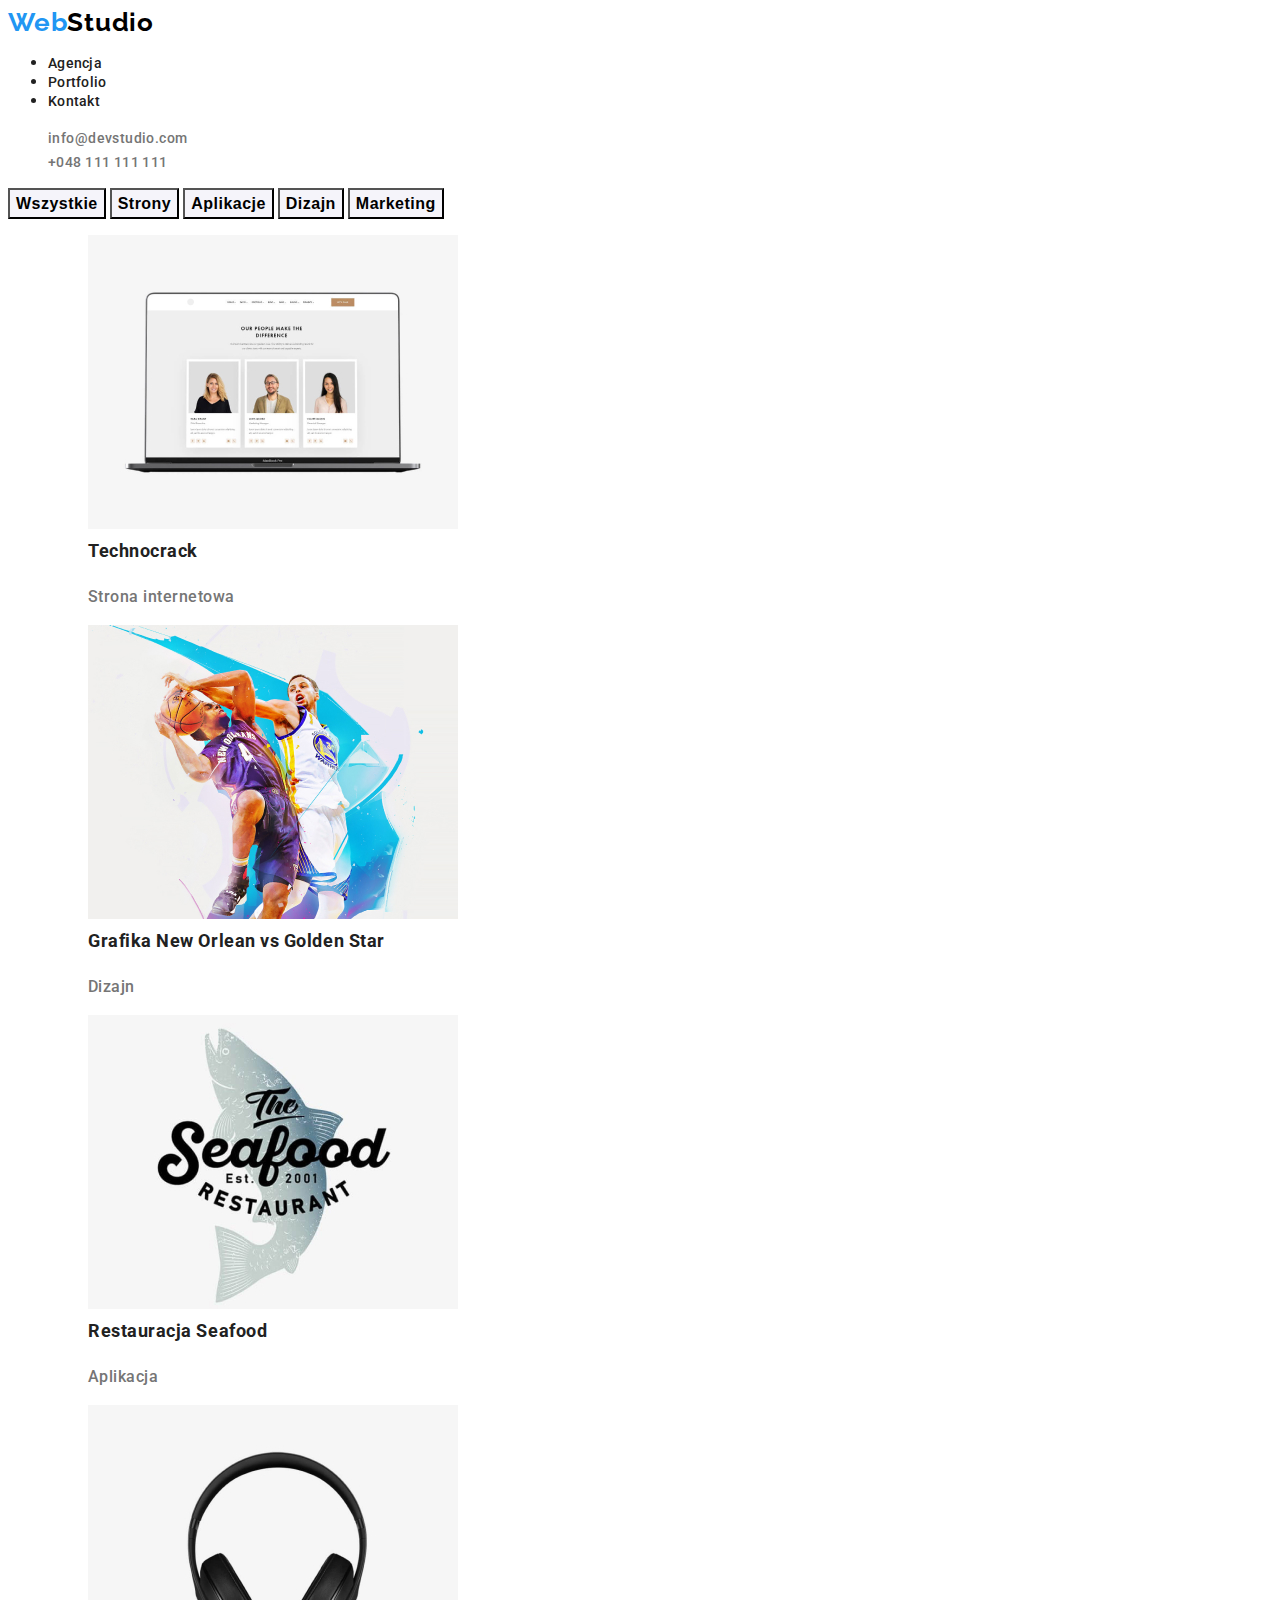
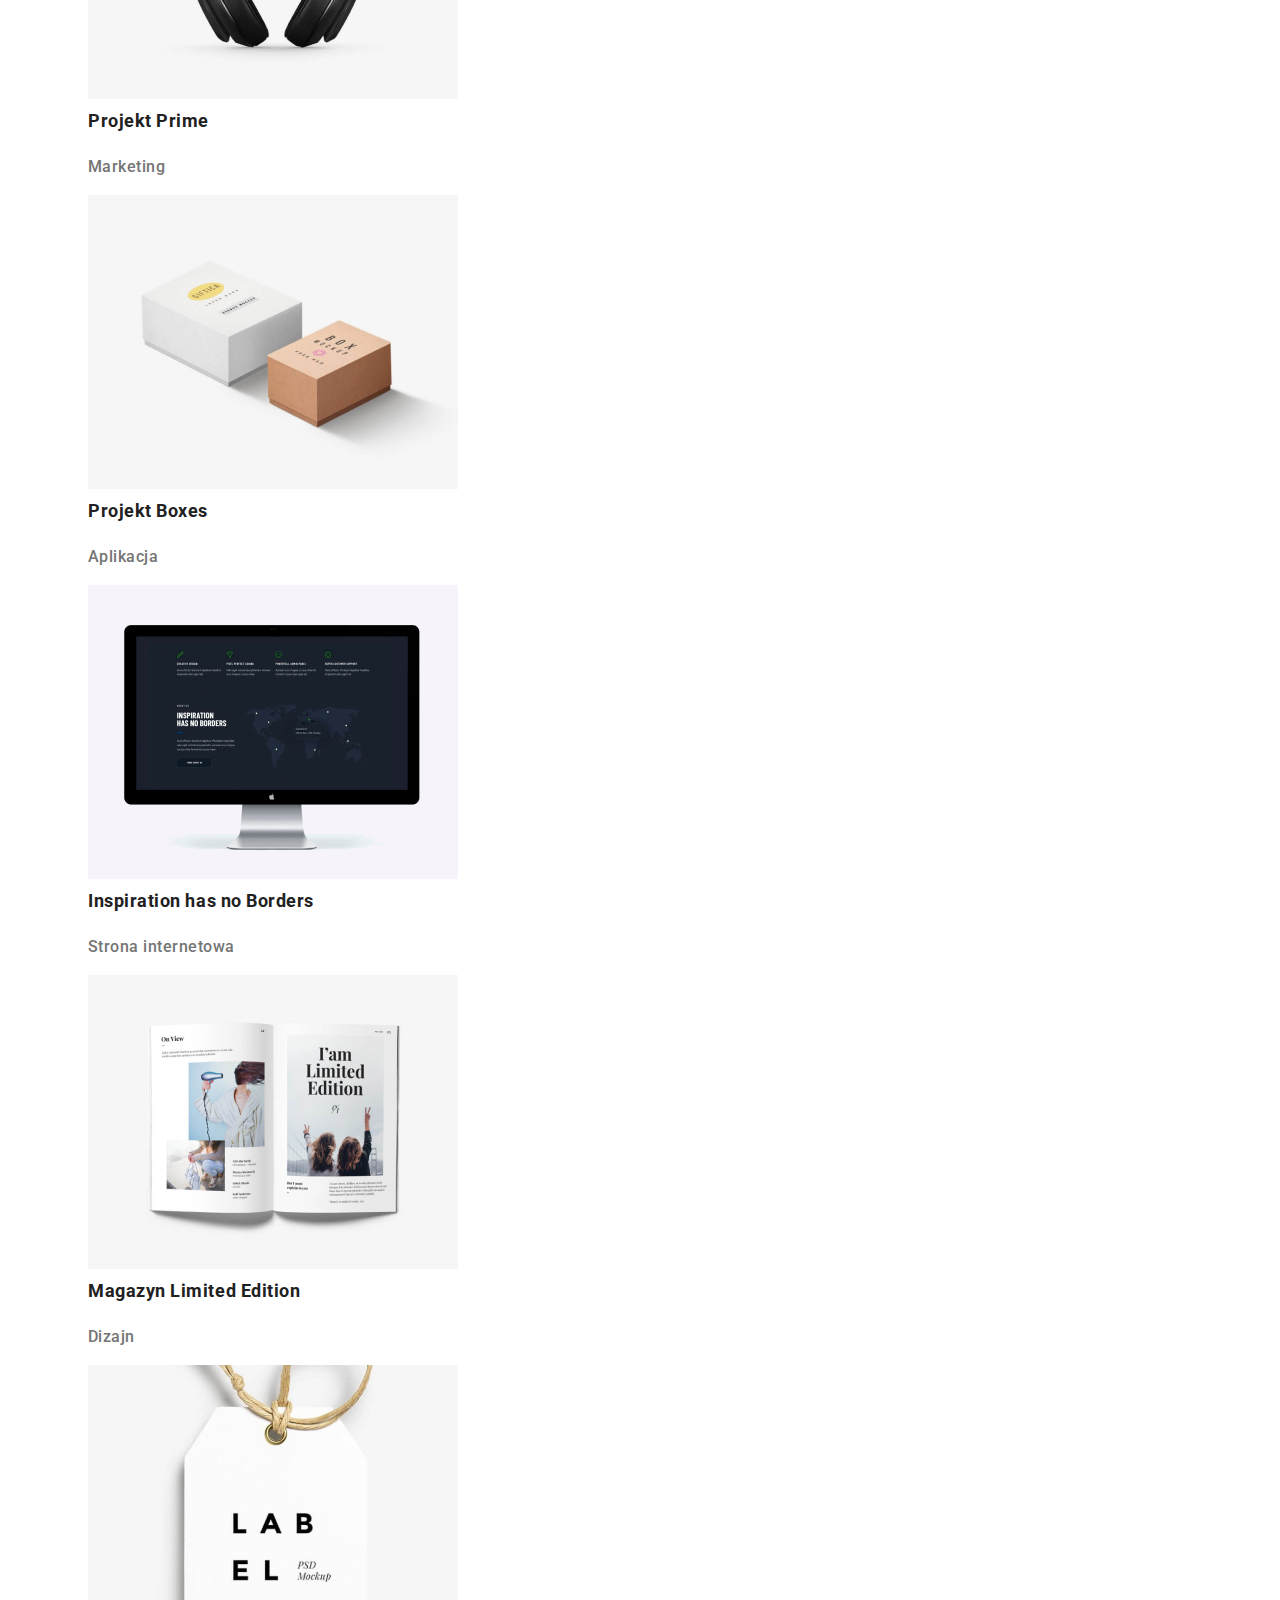
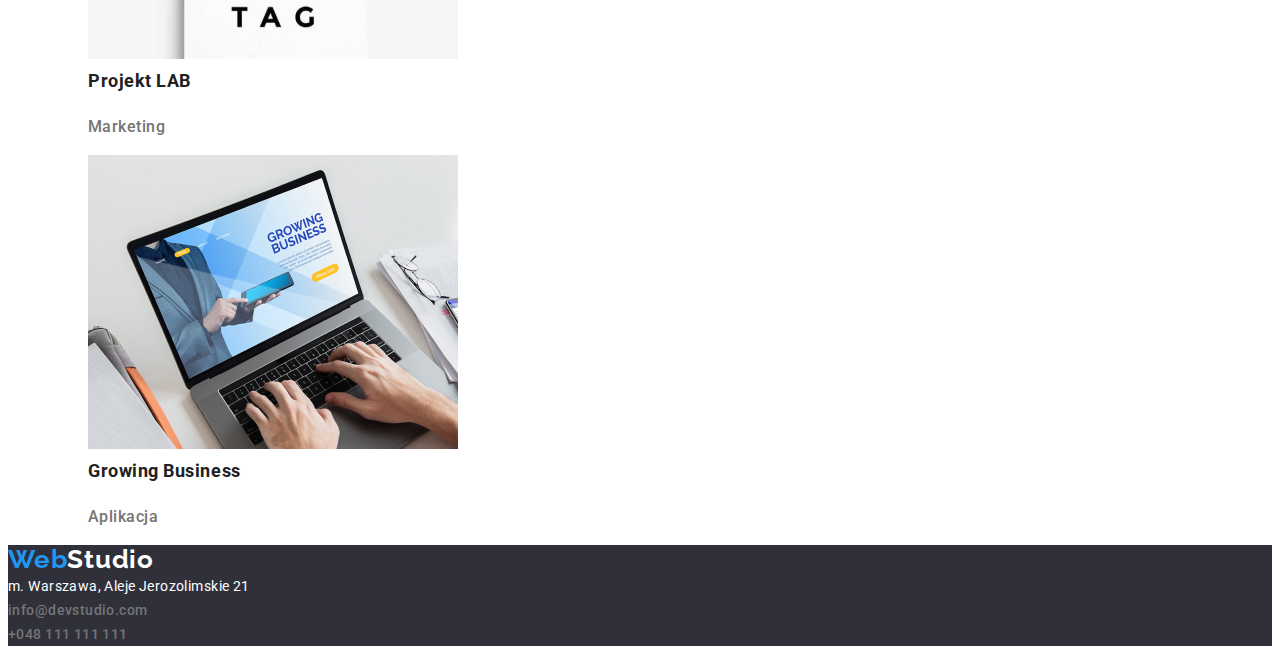
==== portfolio.html @ 70ecee54 "some changes" ====
<!DOCTYPE html>
<html lang="pl">

<head>
    <meta charset="utf-8">
    <meta http-equiv="X-UA-Compatible" content="IE=edge">
    <meta name="viewport" content="width=device-width, initial-scale=1.0">
    <link rel="stylesheet" href="css/styles.css">
    <title>Studio</title>
<link href="https://fonts.googleapis.com/css2?family=Raleway:wght@700&family=Roboto:wght@400;500;700;900&display=swap"
    rel="stylesheet"/>
</head>

<body>
    <!--Naglowek-->
    <header>
        <a class="logo" href="https://www.webstudio.com"><span>Web</span><span class="studio">Studio</span></a>
        <nav>
            <ul class="links">
                <li><a class="permalink" href="index.html">Agencja</a></li>
                <li><a class="permalink" href="portfolio">Portfolio</a></li>
                <li><a class="permalink" href="kontakt">Kontakt</a></li>
            </ul>
        </nav>
        <ul class="contact">
            <li><a class="permalink" href="mailto:info@devstudio.com">info@devstudio.com</a></li>
            <li><a class="permalink" href="tel:+048111111111"> +048 111 111 111</a></li>
        </ul>
     </header>    
   
    <!--GŁÓWNA ZAWARTOŚĆ STRONY-->
    <main>
        <button class="click" type="button"><strong>Wszystkie</strong></button>
        <button class="click" type="button"><strong>Strony</strong></button>
        <button class="click" type="button"><strong>Aplikacje</strong></button>
        <button class="click" type="button"><strong>Dizajn</strong></button>
        <button class="click" type="button"><strong>Marketing</strong></button>
        <!--Sekcja Wszystkie-->
        <section>
            <ul class="description">
                <li>
                    <figure>
                        <img src="./images/img-7-p.jpg" 
                        alt="Makieta strony internetowej" 
                        width="370" 
                        height="294"/>
                        <figcaption class="name">
                            <strong>Technocrack</strong>
                            <p class="about"> Strona internetowa</p>
                        </figcaption>
                    </figure>
                </li>
                <li>
                    <figure>
                        <img src="./images/img-8-p.jpg" 
                        alt="Koszykarze" 
                        width="370" 
                        height="294"/>
                        <figcaption class="name">
                            <strong>Grafika New Orlean vs Golden Star</strong>
                            <p class="about">Dizajn</p>
                        </figcaption>
                    </figure>
                </li>
                <li>
                    <figure>
                        <img src="./images/img-9-p.jpg" 
                        alt="Logo Seafood" 
                        width="370" 
                        height="294"/>
                        <figcaption class="name">
                            <strong>Restauracja Seafood</strong>
                            <p class="about">Aplikacja</p>
                        </figcaption>
                    </figure>
                </li>
                <li>
                    <figure>
                        <img src="./images/img-10-p.jpg" 
                        alt="Headphones" 
                        width="370" 
                        height="294"/>
                        <figcaption class="name">
                            <strong>Projekt Prime</strong>
                            <p class="about">Marketing</p>
                        </figcaption>
                    </figure>
                </li>
                <li>
                    <figure>
                        <img src="./images/img-11-p.jpg"
                        alt="Pudelka"
                        width="370"
                        height="294"/>
                        <figcaption class="name">
                            <strong>Projekt Boxes</strong>
                            <p class="about">Aplikacja</p>
                        </figcaption>
                    </figure>
                </li>
                <li>
                    <figure>
                        <img src="./images/img-12-p.jpg"
                        alt="Monitor"
                        width="370"
                        height="294"/>
                        <figcaption class="name">
                            <strong>Inspiration has no Borders</strong>
                            <p class="about">Strona internetowa</p>
                        </figcaption>
                    </figure>
                </li>
                <li>
                    <figure>
                        <img src="./images/img-13-p.jpg"
                        alt="Magazyn"
                        width="370"
                        height="294"/>
                        <figcaption class="name">
                            <strong>Magazyn Limited Edition</strong>
                            <p class="about">Dizajn</p>
                        </figcaption>
                    </figure>
                </li>
                <li>
                    <figure>
                        <img src="./images/img-14-p.jpg"
                        alt="Label tag"
                        width="370"
                        height="294"/>
                        <figcaption class="name">
                            <strong>Projekt LAB</strong>
                            <p class="about">Marketing</p>
                        </figcaption>
                    </figure>
                </li>
                <li>
                    <figure>
                        <img src="./images/img-15-p.jpg"
                        alt="Laptop"
                        width="370"
                        height="294"/>
                        <figcaption class="name">
                            <strong>Growing Business</strong>
                            <p class="about">Aplikacja</p>
                        </figcaption>
                    </figure>
                </li>
            </ul>
        </section>
    </main>
    <!--Stopka strony-->
    <footer class="end">
        <a class="logo" href="https://www.webstudio.com"><span>Web</span><span class="color">Studio</span></a>
        <address class="contact">
            m. Warszawa, Aleje Jerozolimskie 21<br />
            <a class="permalink" href="mailto:info@devstudio.com">info@devstudio.com</a><br/>
            <a class="permalink" href="tel:+048111111111">+048 111 111 111</a>
        </address>
    </footer>
</body>

</html>
---- css/styles.css ----
.links a {
    font-weight: 500;
    color: #212121;
    font-size: 14px;
    text-decoration: none;
    line-height: 1.1;
    letter-spacing: 0.02em;
}

.permalink:focus {
    color: #2196F3
}

.permalink:hover {
    color: #2196F3
}

.contact a {
    font-weight: 500;
    color: #757575;
    text-decoration: none;
    font-size: 14px;
}

body {
    color: #212121;
    font-size: 16px;
    font-family: "Roboto", "Raleway", sans-serif;
}

.main {
    background-color: #2F303A;
}

.tittle {
    font-weight: 900;
    font-size: 44px;
    line-height: 60px;
    text-align: center;
    letter-spacing: 0.06em;
    text-transform: uppercase;
    color: #FFFFFF;
}

.poem {
    font-weight: 700;
    font-size: 14px;
    line-height: 16px;
    letter-spacing: 0.03em;
    text-transform: uppercase;
    color: #212121;
}

.description {
    list-style: none;
}

.about {
    color: #757575;
    font-size: 16px;
    letter-spacing: 0.03em;
    line-height: 1.5;
    letter-spacing: 0.03em;
    text-transform: none
}

.section {
    font-size: 36px;
    line-height: 1.1;
    text-align: center;
    letter-spacing: 0.03em;
}

.end {
    font-size: 14px;
    color: rgba(255, 255, 255, 0.6);
    background: #2F303A;
}

.contact {
    font-style: normal;
    font-size: 14px;
    line-height: 24px;
    letter-spacing: 0.03em;
    color: #FFFFFF;
}

.hand {
    cursor: pointer;
}

.name {
    font-weight: 500;
    font-size: 18px;
    line-height: 2;
    letter-spacing: 0.03em;
}

.click {
    font-weight: 500;
    font-size: 16px;
    line-height: 1.6;
    text-align: center;
    letter-spacing: 0.03em;
    background-color: #F5F4FA;
}

.click:hover {
    background-color: #2196F3;
    color: #FFFFFF;
    cursor: pointer;
}

.color {
    color: #FFFFFF
}

.studio {
    color: #000000
}

.service {
    font-weight: 700;
    font-size: 16px;
    line-height: 30px;
    display: flex;
    align-items: center;
    text-align: center;
    letter-spacing: 0.06em;
    color: #FFFFFF;
    border: radius 4px;
    background-color: #2196F3;
    cursor: pointer;
}

.logo {
    font-family: 'Raleway';
    font-weight: 700;
    font-size: 26px;
    line-height: 1.1;
    letter-spacing: 0.03em;
    text-decoration: none;
    color: #2196F3;
}
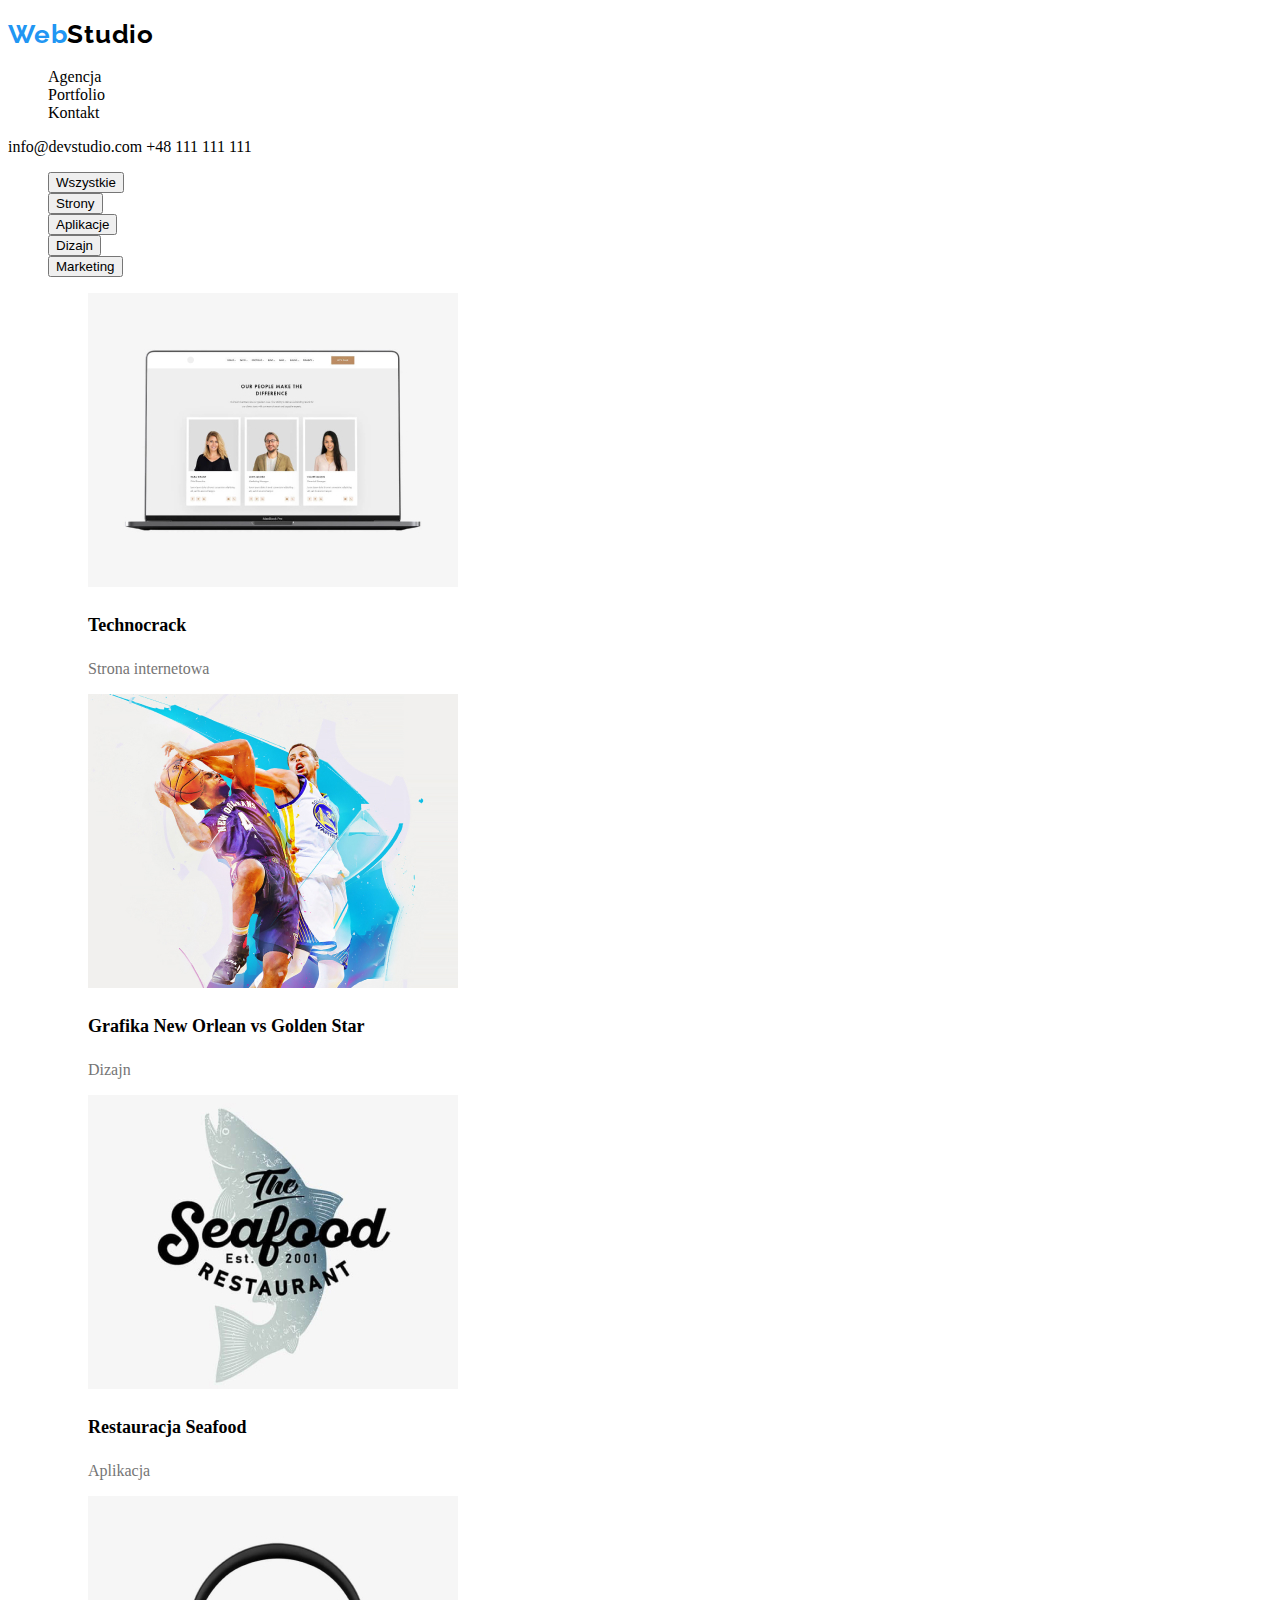
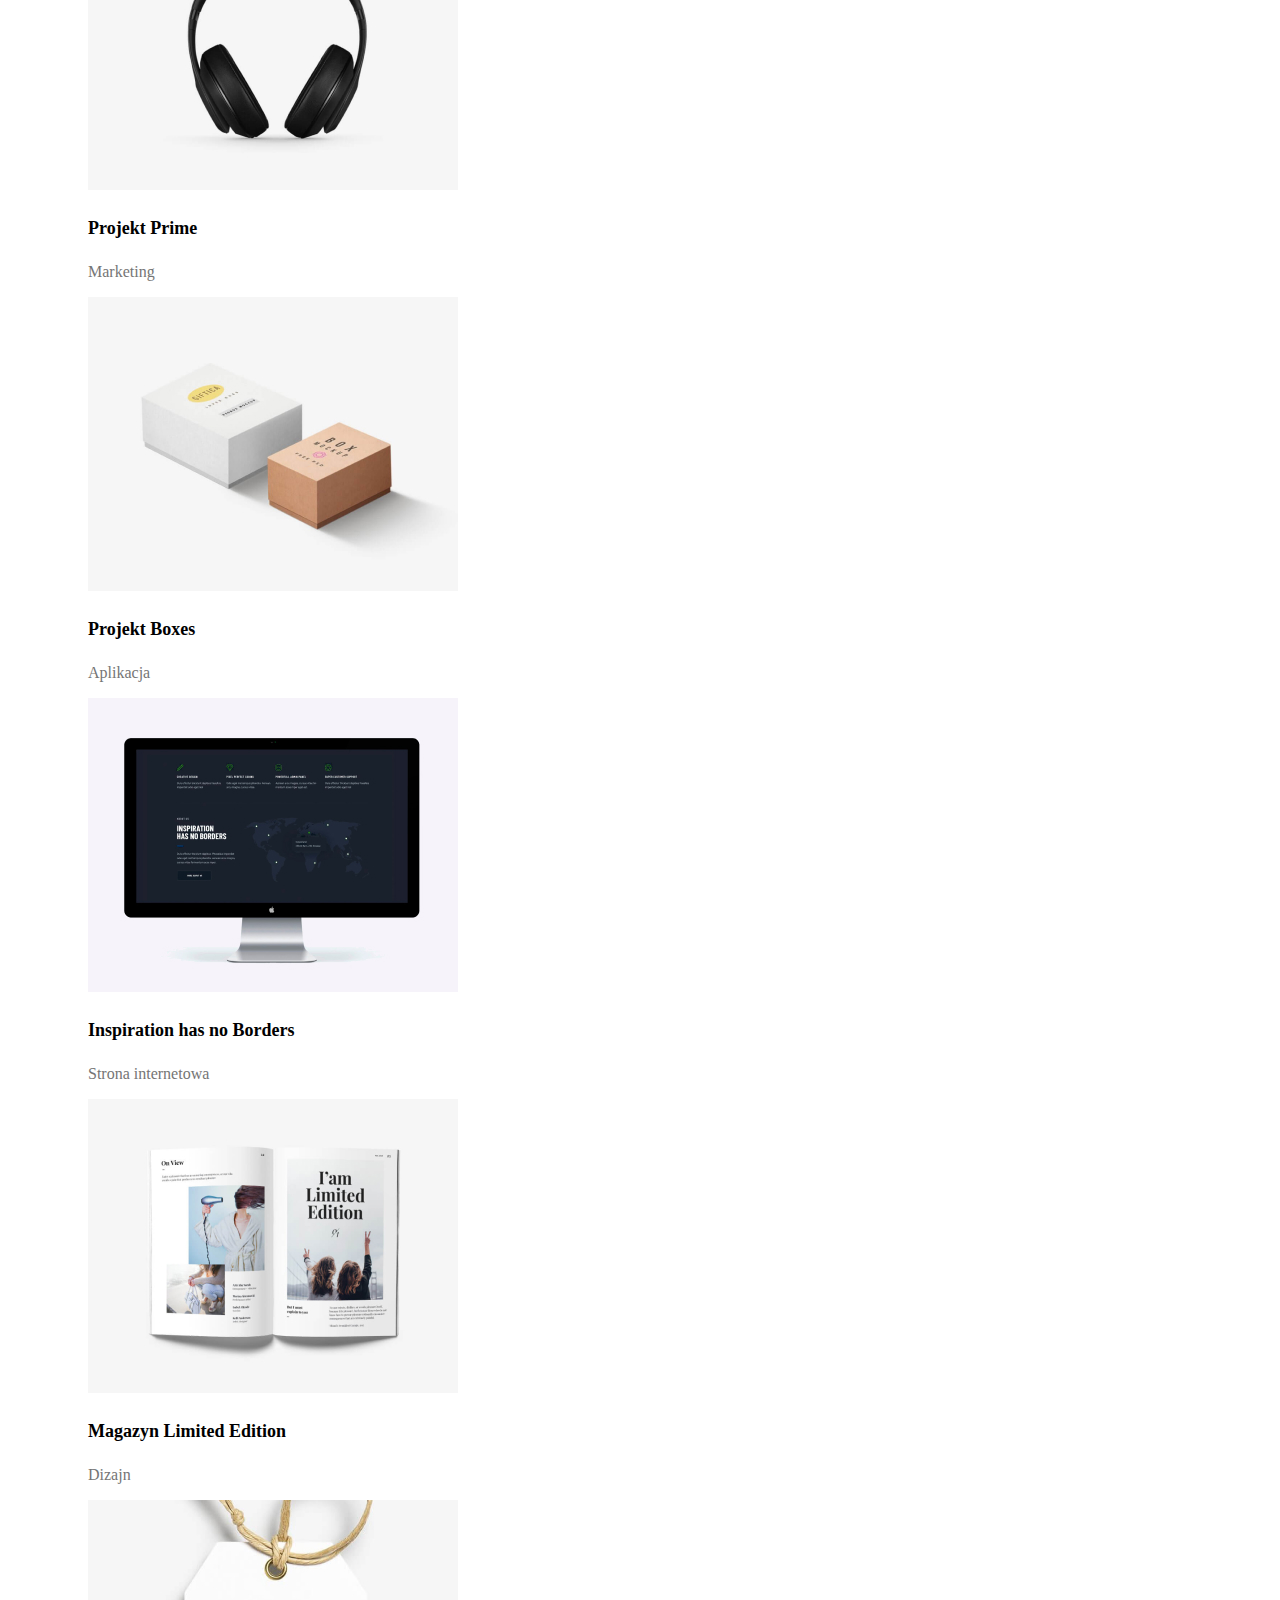
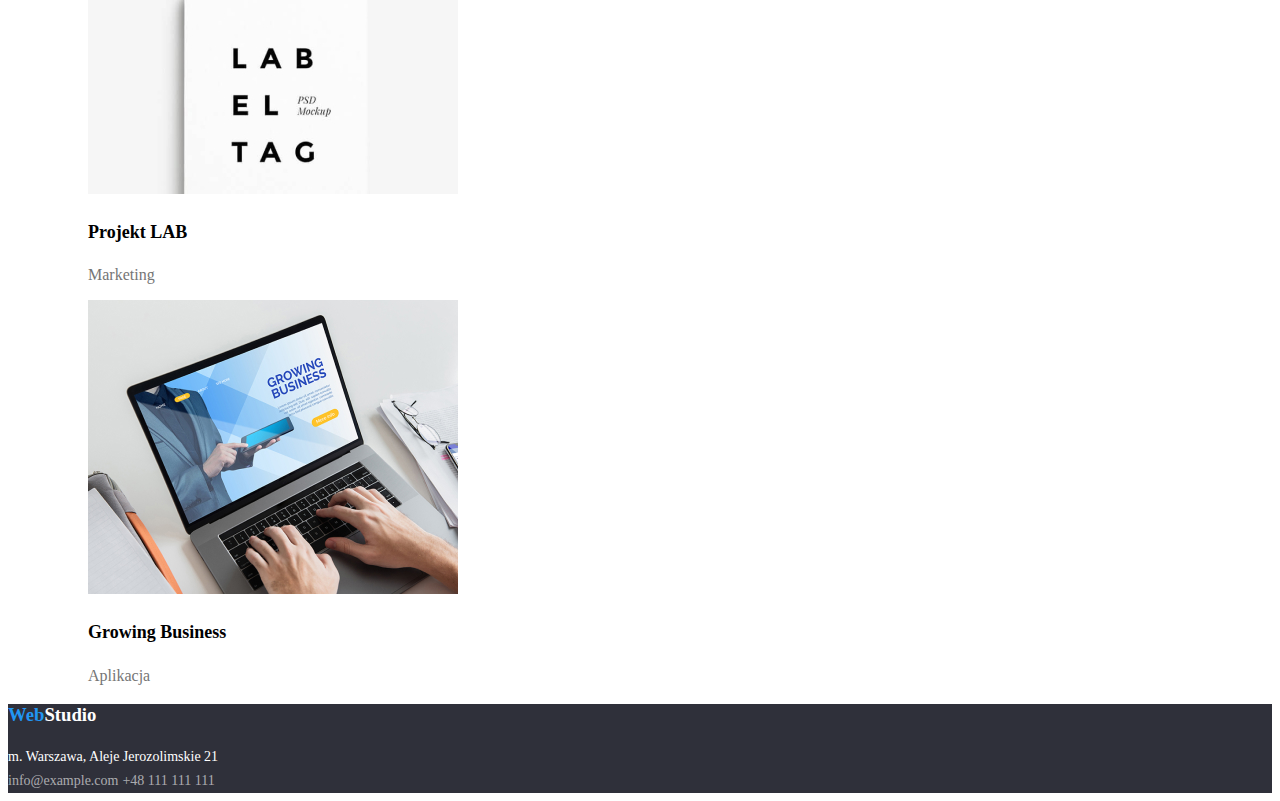
==== commit 2f31003e: "Updated index.html, portfolio and styles.css files" ====
--- a/portfolio.html
+++ b/portfolio.html
@@ -2,162 +2,162 @@
 <html lang="pl">
 
 <head>
-    <meta charset="utf-8">
-    <meta http-equiv="X-UA-Compatible" content="IE=edge">
-    <meta name="viewport" content="width=device-width, initial-scale=1.0">
-    <link rel="stylesheet" href="css/styles.css">
-    <title>Studio</title>
-<link href="https://fonts.googleapis.com/css2?family=Raleway:wght@700&family=Roboto:wght@400;500;700;900&display=swap"
-    rel="stylesheet"/>
+    <meta charset="utf-8"/>
+    <meta http-equiv="X-UA-Compatible" content="IE=edge"/>
+    <meta name="viewport" content="width=device-width, initial-scale=1.0"/>
+    <link rel="stylesheet" href="css/styles.css"/>
+    <link rel="preconnect" href="https://fonts.googleapis.com" />
+    <link rel="preconnect" href="https://fonts.gstatic.com" crossorigin />
+    <title>WebStudio | Portfolio </title>
+    <link href="https://fonts.googleapis.com/css2?family=Raleway:wght@700&family=Roboto:wght@400;500;700;900&display=swap"rel="stylesheet"/>
 </head>
 
 <body>
     <!--Naglowek-->
     <header>
-        <a class="logo" href="https://www.webstudio.com"><span>Web</span><span class="studio">Studio</span></a>
-        <nav>
-            <ul class="links">
-                <li><a class="permalink" href="index.html">Agencja</a></li>
-                <li><a class="permalink" href="portfolio">Portfolio</a></li>
-                <li><a class="permalink" href="kontakt">Kontakt</a></li>
-            </ul>
-        </nav>
-        <ul class="contact">
-            <li><a class="permalink" href="mailto:info@devstudio.com">info@devstudio.com</a></li>
-            <li><a class="permalink" href="tel:+048111111111"> +048 111 111 111</a></li>
-        </ul>
+        <div class="container">
+			<h3 class="header-logo">
+                <a class="header-logo-link" href="index.html" target="_self"><span class="web-blue-text">Web</span>Studio</a>
+            </h3>    
+            <nav class="header-nav">
+                <ul class="nav-list">
+                    <li>
+                        <a class="header-nav-link" href="#">Agencja</a>
+                    </li>
+                    <li>
+                        <a class="header-nav-link" href="portfolio.html" target="_self">Portfolio</a>
+                    </li>
+                    <li>
+                        <a class="header-nav-link" href="#">Kontakt</a>
+                    </li>
+                </ul>
+            </nav>
+            <div>
+                <a class="header-mail" href="mailto:info@devstudio.com">info@devstudio.com</a>
+                <a class="header-phone" href="tel:+48111111111"> +48 111 111 111</a>
+            </div>
+        </div>    
      </header>    
    
     <!--GŁÓWNA ZAWARTOŚĆ STRONY-->
     <main>
-        <button class="click" type="button"><strong>Wszystkie</strong></button>
-        <button class="click" type="button"><strong>Strony</strong></button>
-        <button class="click" type="button"><strong>Aplikacje</strong></button>
-        <button class="click" type="button"><strong>Dizajn</strong></button>
-        <button class="click" type="button"><strong>Marketing</strong></button>
-        <!--Sekcja Wszystkie-->
-        <section>
-            <ul class="description">
+        <div class="container">
+            <ul class="side-button-list">
                 <li>
+                    <button class="side-button-click" type="button">Wszystkie</button>
+                </li>
+                <li>
+                    <button class="side-button-click" type="button">Strony</button>
+                </li>
+                <li>
+                    <button class="side-button-click" type="button">Aplikacje</button>
+                </li>
+                <li>
+                    <button class="side-button-click" type="button">Dizajn</button>
+                </li>
+                <li>
+                    <button class="side-button-click" type="button">Marketing</button>
+                </li>
+            </ul>
+        </div>    
+            <!--Sekcja Wszystkie-->
+        <div>
+            <ul class="portfolio-list">
+                <li class="portfolio-list-item">
                     <figure>
-                        <img src="./images/img-7-p.jpg" 
-                        alt="Makieta strony internetowej" 
-                        width="370" 
-                        height="294"/>
-                        <figcaption class="name">
-                            <strong>Technocrack</strong>
-                            <p class="about"> Strona internetowa</p>
+                        <img src="./images/img-7-p.jpg" alt="Makieta strony internetowej" width="370" height="294"/>
+                        <figcaption>
+                            <h4 class="portfolio-list-header">Technocrack</h4>
+                            <p class="portfolio-list-description">Strona internetowa</p>
                         </figcaption>
                     </figure>
                 </li>
-                <li>
+                <li class="portfolio-list-item">
                     <figure>
-                        <img src="./images/img-8-p.jpg" 
-                        alt="Koszykarze" 
-                        width="370" 
-                        height="294"/>
-                        <figcaption class="name">
-                            <strong>Grafika New Orlean vs Golden Star</strong>
-                            <p class="about">Dizajn</p>
+                        <img src="./images/img-8-p.jpg" alt="Koszykarze" width="370" height="294"/>
+                        <figcaption>
+							<h4 class="portfolio-list-header">Grafika New Orlean vs Golden Star</h4>
+                            <p class="portfolio-list-description">Dizajn</p>
                         </figcaption>
                     </figure>
                 </li>
-                <li>
+                <li class="portfolio-list-item">
                     <figure>
-                        <img src="./images/img-9-p.jpg" 
-                        alt="Logo Seafood" 
-                        width="370" 
-                        height="294"/>
-                        <figcaption class="name">
-                            <strong>Restauracja Seafood</strong>
-                            <p class="about">Aplikacja</p>
+                        <img src="./images/img-9-p.jpg" alt="Logo restauracji Seafood" width="370" height="294"/>
+                        <figcaption>
+                            <h4 class="portfolio-list-header">Restauracja Seafood</h4>
+                            <p class="portfolio-list-description">Aplikacja</p>
                         </figcaption>
                     </figure>
                 </li>
-                <li>
+                <li class="portfolio-list-item">
                     <figure>
-                        <img src="./images/img-10-p.jpg" 
-                        alt="Headphones" 
-                        width="370" 
-                        height="294"/>
-                        <figcaption class="name">
-                            <strong>Projekt Prime</strong>
-                            <p class="about">Marketing</p>
+                        <img src="./images/img-10-p.jpg" alt="Czarne słuchawki" width="370" height="294"/>
+                        <figcaption>
+                            <h4 class="portfolio-list-header">Projekt Prime</h4>
+                            <p class="portfolio-list-description">Marketing</p>
                         </figcaption>
                     </figure>
                 </li>
-                <li>
+                <li class="portfolio-list-item">
                     <figure>
-                        <img src="./images/img-11-p.jpg"
-                        alt="Pudelka"
-                        width="370"
-                        height="294"/>
-                        <figcaption class="name">
-                            <strong>Projekt Boxes</strong>
-                            <p class="about">Aplikacja</p>
+                        <img src="./images/img-11-p.jpg" alt="Dwa kartony" width="370" height="294"/>
+                        <figcaption>
+                            <h4 class="portfolio-list-header">Projekt Boxes</h4>
+                            <p class="portfolio-list-description">Aplikacja</p>
                         </figcaption>
                     </figure>
                 </li>
-                <li>
+                <li class="portfolio-list-item">
                     <figure>
-                        <img src="./images/img-12-p.jpg"
-                        alt="Monitor"
-                        width="370"
-                        height="294"/>
-                        <figcaption class="name">
-                            <strong>Inspiration has no Borders</strong>
-                            <p class="about">Strona internetowa</p>
+                        <img src="./images/img-12-p.jpg" alt="Monitor" width="370" height="294"/>
+                        <figcaption>
+                            <h4 class="portfolio-list-header">Inspiration has no Borders</h4>
+                            <p class="portfolio-list-description">Strona internetowa</p>
                         </figcaption>
                     </figure>
                 </li>
-                <li>
+                <li class="portfolio-list-item">
                     <figure>
-                        <img src="./images/img-13-p.jpg"
-                        alt="Magazyn"
-                        width="370"
-                        height="294"/>
-                        <figcaption class="name">
-                            <strong>Magazyn Limited Edition</strong>
-                            <p class="about">Dizajn</p>
+                        <img src="./images/img-13-p.jpg" alt="Magazyn" width="370" height="294"/>
+                        <figcaption>
+                            <h4 class="portfolio-list-header">Magazyn Limited Edition</h4>
+                            <p class="portfolio-list-description">Dizajn</p>
                         </figcaption>
                     </figure>
                 </li>
-                <li>
+                <li class="portfolio-list-item">
                     <figure>
-                        <img src="./images/img-14-p.jpg"
-                        alt="Label tag"
-                        width="370"
-                        height="294"/>
-                        <figcaption class="name">
-                            <strong>Projekt LAB</strong>
-                            <p class="about">Marketing</p>
+                        <img src="./images/img-14-p.jpg" alt="zawieszka lab" width="370" height="294"/>
+                        <figcaption>
+                            <h4 class="portfolio-list-header">Projekt LAB</h4>
+                            <p class="portfolio-list-description">Marketing</p>
                         </figcaption>
                     </figure>
                 </li>
-                <li>
+                <li class="portfolio-list-item">
                     <figure>
-                        <img src="./images/img-15-p.jpg"
-                        alt="Laptop"
-                        width="370"
-                        height="294"/>
-                        <figcaption class="name">
-                            <strong>Growing Business</strong>
-                            <p class="about">Aplikacja</p>
+                        <img src="./images/img-15-p.jpg" alt="Laptop" width="370" height="294"/>
+                        <figcaption>
+                            <h4 class="portfolio-list-header">Growing Business</h4>
+                            <p class="portfolio-list-description">Aplikacja</p>
                         </figcaption>
                     </figure>
                 </li>
             </ul>
-        </section>
+        </div>
     </main>
     <!--Stopka strony-->
-    <footer class="end">
-        <a class="logo" href="https://www.webstudio.com"><span>Web</span><span class="color">Studio</span></a>
-        <address class="contact">
-            m. Warszawa, Aleje Jerozolimskie 21<br />
-            <a class="permalink" href="mailto:info@devstudio.com">info@devstudio.com</a><br/>
-            <a class="permalink" href="tel:+048111111111">+048 111 111 111</a>
-        </address>
-    </footer>
+    <footer>
+		<div class="footer-container">
+			<h3>
+			    <a class="footer-logo-link" href="index.html"><span class="web-blue-text">Web</span>Studio</a>
+			</h3>
+			<address class="footer-address">m. Warszawa, Aleje Jerozolimskie 21</address>
+			<a class="footer-contact" href="mailto:info@example.com">info@example.com</a>
+			<a class="footer-contact" href="tel:+48111111111">+48 111 111 111</a>
+		</div>
+	</footer>
 </body>
 
 </html>--- a/css/styles.css
+++ b/css/styles.css
@@ -1,145 +1,216 @@
-
-.links a {
-    font-weight: 500;
-    color: #212121;
-    font-size: 14px;
-    text-decoration: none;
-    line-height: 1.1;
-    letter-spacing: 0.02em;
-}
-
-.permalink:focus {
-    color: #2196F3
-}
-
-.permalink:hover {
-    color: #2196F3
-}
-
-.contact a {
-    font-weight: 500;
-    color: #757575;
-    text-decoration: none;
-    font-size: 14px;
-}
-
-body {
-    color: #212121;
-    font-size: 16px;
-    font-family: "Roboto", "Raleway", sans-serif;
-}
-
-.main {
-    background-color: #2F303A;
-}
-
-.tittle {
-    font-weight: 900;
-    font-size: 44px;
-    line-height: 60px;
-    text-align: center;
-    letter-spacing: 0.06em;
-    text-transform: uppercase;
-    color: #FFFFFF;
-}
-
-.poem {
+* {
+    color: black;
+  }
+
+.body {
+	font-family: "Roboto", "Times New Roman", sans-serif;
+	color: #212121;
+}
+
+.img {
+    display: block;
+    object-fit: cover;
+}
+
+:root {
+  --brand-color: #2196f3;
+  --color-secondary: #ffffff;
+  --color-third: #757575;
+}
+
+.header-mail {
+    text-decoration: none;
+    width: 58px;
+    height: 16px;
+    cursor: pointer;
+}
+
+.header-phone{
+    text-decoration: none;
+    width: 58px;
+    height: 16px;
+    top: 32px;
+    left: 55px; 
+}
+
+.header-logo {
+	text-decoration: none;
+}
+
+.header-mail:hover {
+    color: var(--brand-color);
+}
+
+.header-logo-link {
+    font-family: "Raleway";
     font-weight: 700;
-    font-size: 14px;
-    line-height: 16px;
+    font-size: 26px;
+    line-height: 31px;
     letter-spacing: 0.03em;
-    text-transform: uppercase;
-    color: #212121;
-}
-
-.description {
-    list-style: none;
-}
-
-.about {
-    color: #757575;
-    font-size: 16px;
-    letter-spacing: 0.03em;
-    line-height: 1.5;
-    letter-spacing: 0.03em;
-    text-transform: none
-}
-
-.section {
-    font-size: 36px;
-    line-height: 1.1;
-    text-align: center;
-    letter-spacing: 0.03em;
-}
-
-.end {
-    font-size: 14px;
-    color: rgba(255, 255, 255, 0.6);
-    background: #2F303A;
-}
-
-.contact {
-    font-style: normal;
-    font-size: 14px;
-    line-height: 24px;
-    letter-spacing: 0.03em;
-    color: #FFFFFF;
-}
-
-.hand {
-    cursor: pointer;
-}
-
-.name {
-    font-weight: 500;
-    font-size: 18px;
-    line-height: 2;
-    letter-spacing: 0.03em;
-}
-
-.click {
-    font-weight: 500;
-    font-size: 16px;
-    line-height: 1.6;
-    text-align: center;
-    letter-spacing: 0.03em;
-    background-color: #F5F4FA;
-}
-
-.click:hover {
-    background-color: #2196F3;
-    color: #FFFFFF;
-    cursor: pointer;
-}
-
-.color {
-    color: #FFFFFF
-}
-
-.studio {
-    color: #000000
-}
-
-.service {
+    text-decoration: none;
+}
+
+.nav-list {
+    text-decoration: none;
+    list-style: none;
+}
+
+.header-nav-link:hover {
+    color: var(--brand-color)
+}
+
+.header-nav-link {
+    text-decoration: none;
+}
+
+.web-blue-text {
+    color: var(--brand-color);
+}
+
+/*==END OF HEADER==*/
+
+/*== MAIN ==*/
+
+.button:hover {
+  background-color: var(--brand-color);
+  color: var(--color-secondary);
+}
+
+.specialize-list {
+    list-style-type: none;
+}
+
+.solution.section {
+    align-items: center;
+    display: block;
+    justify-content: center;
+}
+
+.solution-section-container {
+    background-color:#2f303a;
+}
+
+.button-solution-section{
     font-weight: 700;
     font-size: 16px;
     line-height: 30px;
-    display: flex;
-    align-items: center;
+    background-color: var(--brand-color);
+    cursor: pointer;
+    color: var(--color-secondary);
+    display: block;
+}
+
+.team-list{
+    text-decoration: none;
+    list-style: none;
+    font-size: 16px;
+    line-height: 18, 75px;
+    font-weight: 500;
+}
+
+.team-section {
     text-align: center;
-    letter-spacing: 0.06em;
-    color: #FFFFFF;
-    border: radius 4px;
-    background-color: #2196F3;
+}
+
+.team-name-description {
+    font-size: 16px;
+    line-height: 18, 75px;
+    color: var(--color-third);
+}
+
+.service-header {
+	font-size: 14px;
+	font-weight: 700;
+	line-height: 1.14;
+	text-transform: uppercase;
+}
+
+.service-description {
+	font-size: 14px;
+	line-height: 1.71;
+	font-weight: 400;
+}
+
+.specialize-section-header {
+    font-size: 36px;
+    line-height: 42px;
+    font-weight: 700;
+    text-align: center;
+}
+
+.service-list {
+	display: flex;
+    justify-content: center;
+    background: var(--color-secondary);
+    list-style-type: none;
+}
+
+.solution-header {
+	background-color: #2f303a;
+    color: var(--color-secondary);
+    font-size: 44px;
+    line-height: 60px;
+    font-weight: 900;
+    width: 696px;
+    top: 280px;
+    left: 452px;
+    text-decoration: none;
+    text-align: center;
+}
+
+/*== END OF MAIN ==*/
+
+/*== FOOTER==*/
+
+.footer-address {
+    font-size: 14px;
+    line-height: 24px;
+    font-weight: 400;
+    color: var(--color-secondary);
+    font-style: normal;
+}
+
+.footer-container {
+    background-color:#2f303a;
+}
+
+.footer-logo-link {
+    color: #ffffff;
+    text-decoration: none;
+}
+
+.footer-contact {
+    font-size: 14px;
+    color: rgba(255, 255, 255, 0.6);
+    text-decoration: none;
+    line-height: 24px; 
+}
+
+/*== END OF FOOTER ==*/
+
+/*== PORTFOLIO==*/
+
+.portfolio-list {
+    list-style: none;
+}
+
+.portfolio-list-header {
+	font-weight: 700;
+	font-size: 18px;
+}
+
+.portfolio-list-description {
+	font-size: 16px;
+	color: var(--color-third);
+}
+
+.side-button-click {
     cursor: pointer;
-}
-
-.logo {
-    font-family: 'Raleway';
-    font-weight: 700;
-    font-size: 26px;
-    line-height: 1.1;
-    letter-spacing: 0.03em;
-    text-decoration: none;
-    color: #2196F3;
-}+    text-decoration: none;
+}
+
+.side-button-list {
+    list-style: none;
+}
+
+/*== END OF PORTFOLIO ==*/